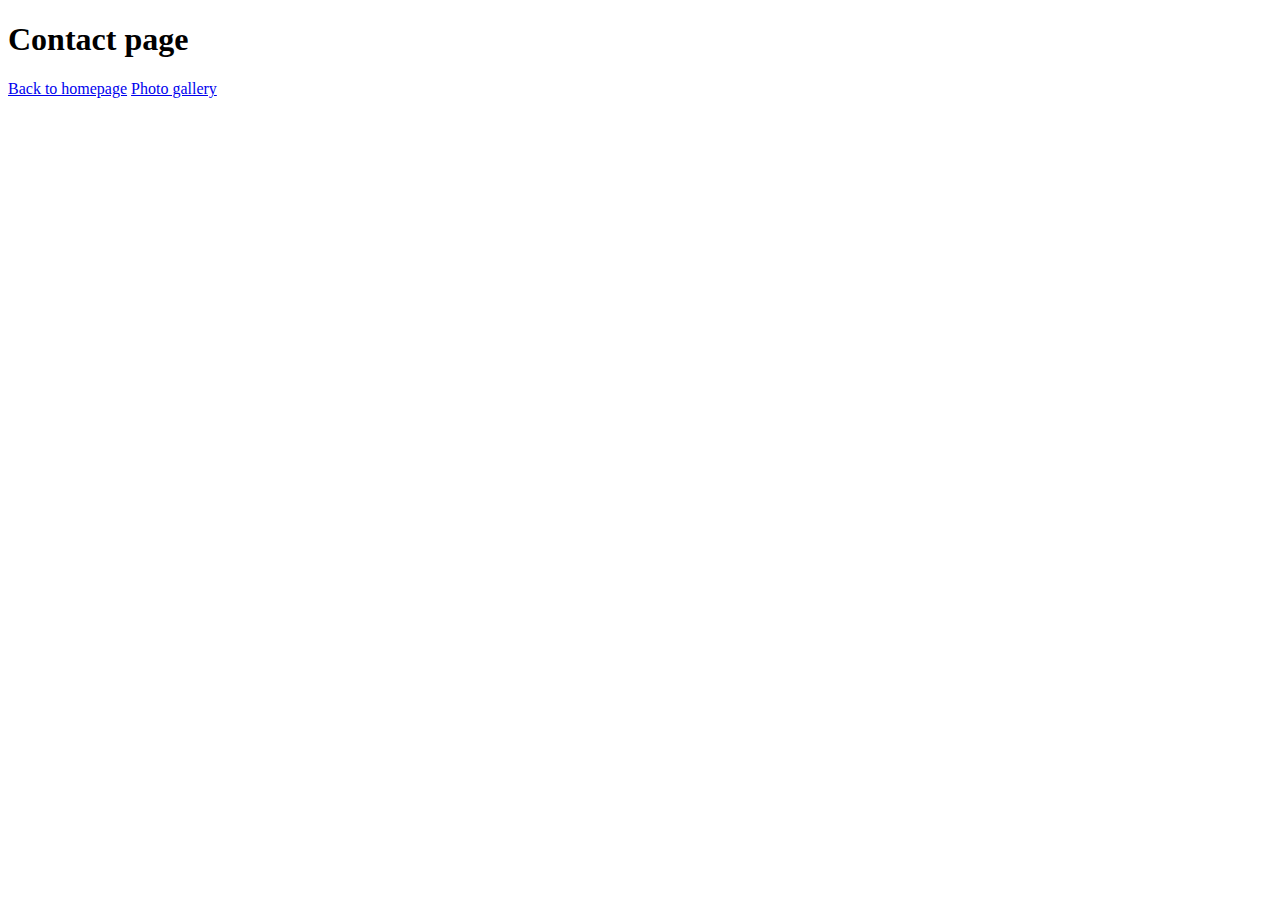
==== contact.html @ ab8f75a6 "added file structure and linked pages" ====
<!DOCTYPE html>
<html lang="en">
  <head>
    <meta charset="UTF-8" />
    <meta http-equiv="X-UA-Compatible" content="IE=edge" />
    <meta name="viewport" content="width=device-width, initial-scale=1.0" />
    <title>Contact page</title>
  </head>
  <body>
    <h1>Contact page</h1>
    <a href="/Croissant/index.html"> Back to homepage</a>
    <a href="/Croissant/photo.html"> Photo gallery</a>
  </body>
</html>
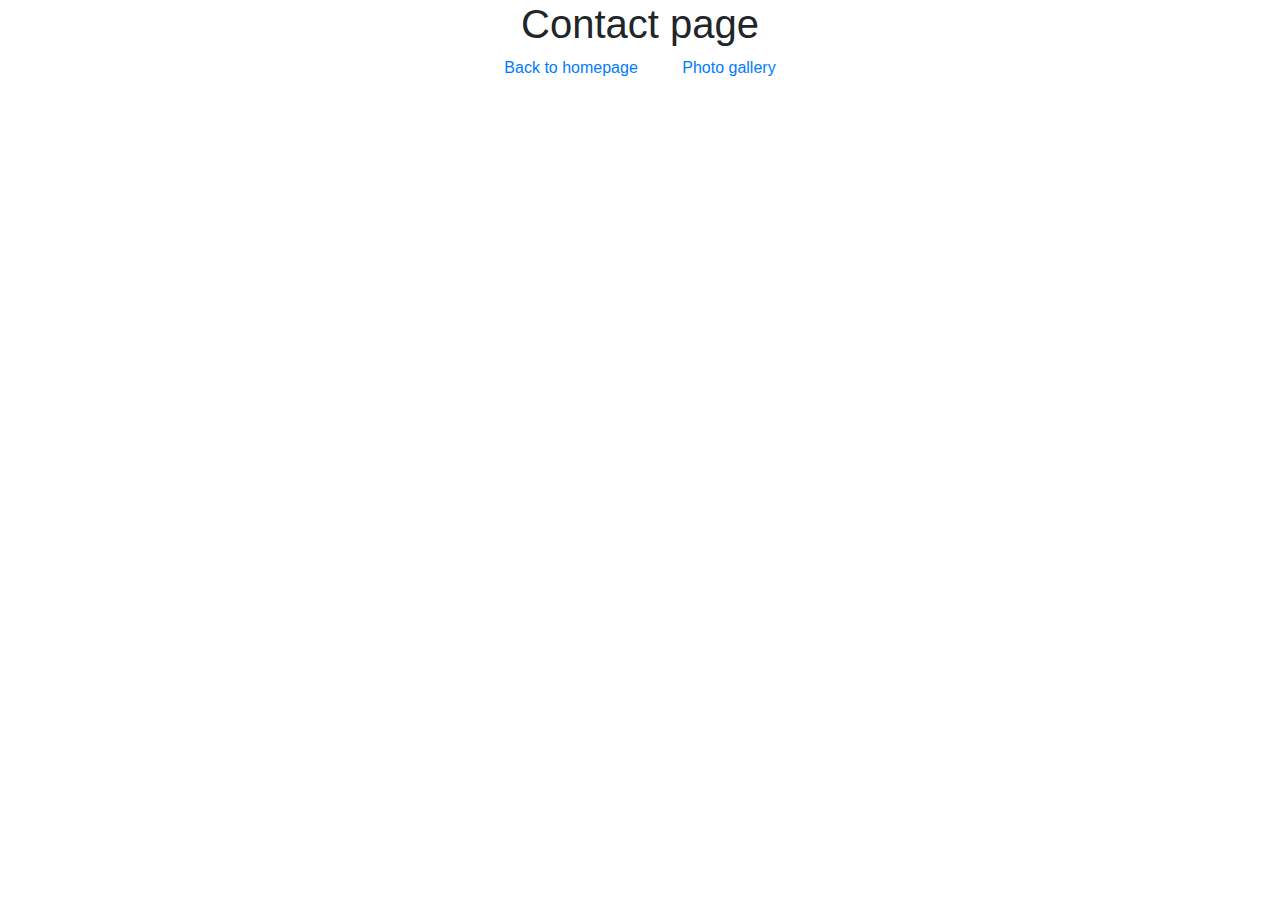
==== commit 324bf8a4: "Added css styling" ====
--- a/contact.html
+++ b/contact.html
@@ -4,11 +4,19 @@
     <meta charset="UTF-8" />
     <meta http-equiv="X-UA-Compatible" content="IE=edge" />
     <meta name="viewport" content="width=device-width, initial-scale=1.0" />
+    <link
+      rel="stylesheet"
+      href="https://cdn.jsdelivr.net/npm/bootstrap@4.3.1/dist/css/bootstrap.min.css"
+      integrity="sha384-ggOyR0iXCbMQv3Xipma34MD+dH/1fQ784/j6cY/iJTQUOhcWr7x9JvoRxT2MZw1T"
+      crossorigin="anonymous"
+    />
+    <link rel="stylesheet" href="/css/style.css" />
+
     <title>Contact page</title>
   </head>
   <body>
     <h1>Contact page</h1>
-    <a href="/Croissant/index.html"> Back to homepage</a>
-    <a href="/Croissant/photo.html"> Photo gallery</a>
+    <a href="/index.html"> Back to homepage</a>
+    <a href="/photo.html"> Photo gallery</a>
   </body>
 </html>
--- a/css/style.css
+++ b/css/style.css
@@ -0,0 +1,14 @@
+body {
+  text-align: center;
+}
+
+a {
+  padding: 20px;
+}
+
+img {
+  display: flex;
+  justify-content: center;
+  max-width: 700px;
+  height: auto;
+}
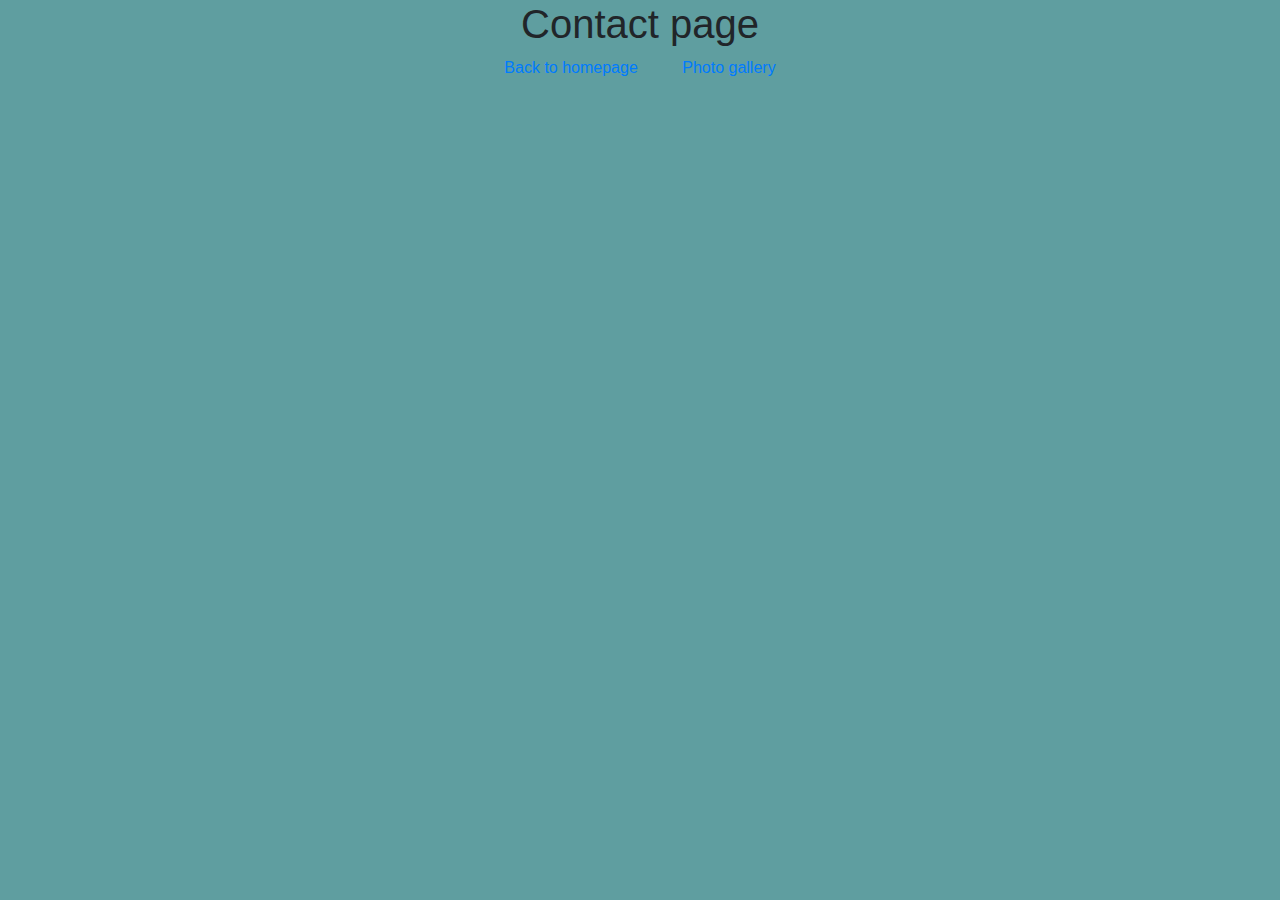
==== commit 3cc80e71: "updated index liver server link paths" ====
--- a/contact.html
+++ b/contact.html
@@ -12,11 +12,11 @@
     />
     <link rel="stylesheet" href="/css/style.css" />
 
-    <title>Contact page</title>
+    <title>Croissant</title>
   </head>
   <body>
     <h1>Contact page</h1>
-    <a href="/index.html"> Back to homepage</a>
+    <a href="/"> Back to homepage</a>
     <a href="/photo.html"> Photo gallery</a>
   </body>
 </html>
--- a/css/style.css
+++ b/css/style.css
@@ -1,14 +1,8 @@
 body {
   text-align: center;
+  background-color: cadetblue;
 }
 
 a {
   padding: 20px;
 }
-
-img {
-  display: flex;
-  justify-content: center;
-  max-width: 700px;
-  height: auto;
-}
